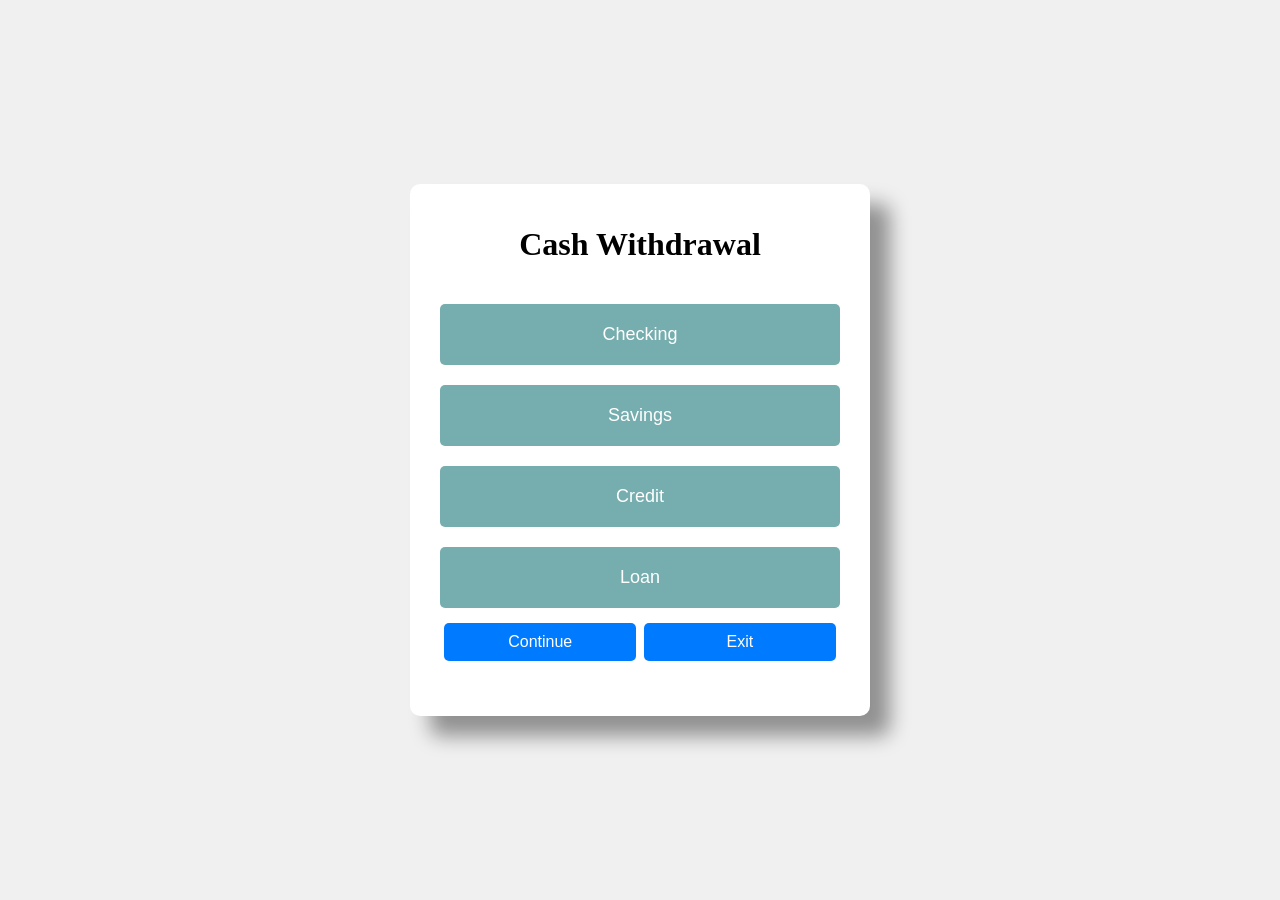
==== cashwithdrawal.html @ 851a3417 "cash withdrawal page" ====
<!DOCTYPE html>
<html lang="en">

<head>
    <meta charset="UTF-8">
    <meta name="viewport" content="width=device-width, initial-scale=1.0">
    <title>Cash Withdrawal</title>
</head>

<body>
    <div class="container">
        <h1>Cash Withdrawal</h1>
        <form action="/withdraw" method="post">
            <div class="button-container">
                <button type="submit" name="account-type" value="checking" class="large-button"
                    onclick="selectAccount('Checking')">Checking</button>
                <button type="submit" name="account-type" value="savings" class="large-button"
                    onclick="selectAccount('Savings')">Savings</button>
                <button type="submit" name="account-type" value="credit" class="large-button"
                    onclick="selectAccount('Credit')">Credit</button>
                <button type="submit" name="account-type" value="loan" class="large-button"
                    onclick="selectAccount('Loan')">Loan</button>
                <div class="small-button-container">
                    <button type="button" class="small-button"
                        onclick="window.location.href='/continue'">Continue</button>
                    <button type="button" class="small-button" onclick="window.location.href='/exit'">Exit</button>
                </div>
            </div>
        </form>
    </div>

    <style>
        body {
            display: flex;
            justify-content: center;
            align-items: center;
            height: 100vh;
            margin: 0;
            background-color: #f0f0f0;
        }

        .container {
            background-color: white;
            padding: 20px;
            border-radius: 10px;
            box-shadow: 20px 20px 20px rgba(0, 0, 0, 0.4);
            text-align: center;
        }

        .button-container {
            padding: 10px;
            border-radius: 5px;
            margin-bottom: 20px;
        }

        .large-button {
            width: 100%;
            padding: 20px;
            margin: 10px 0;
            font-size: 18px;
            cursor: pointer;
            background-color: #76adae;
            color: white;
            border: none;
            border-radius: 5px;
        }

        .large-button:hover {
            background-color: #0056b3;
        }

        .small-button-container {
            display: flex;
            justify-content: space-between;
        }

        .small-button {
            width: 48%;
            padding: 10px;
            margin: 5px 1%;
            font-size: 16px;
            cursor: pointer;
            background-color: #007bff;
            color: white;
            border: none;
            border-radius: 5px;
        }

        .small-button:hover {
            background-color: #0056b3;
        }
    </style>

    <script>
        function selectAccount(accountType) {
            alert('You selected ' + accountType);
        }
    </script>
</body>

</html>
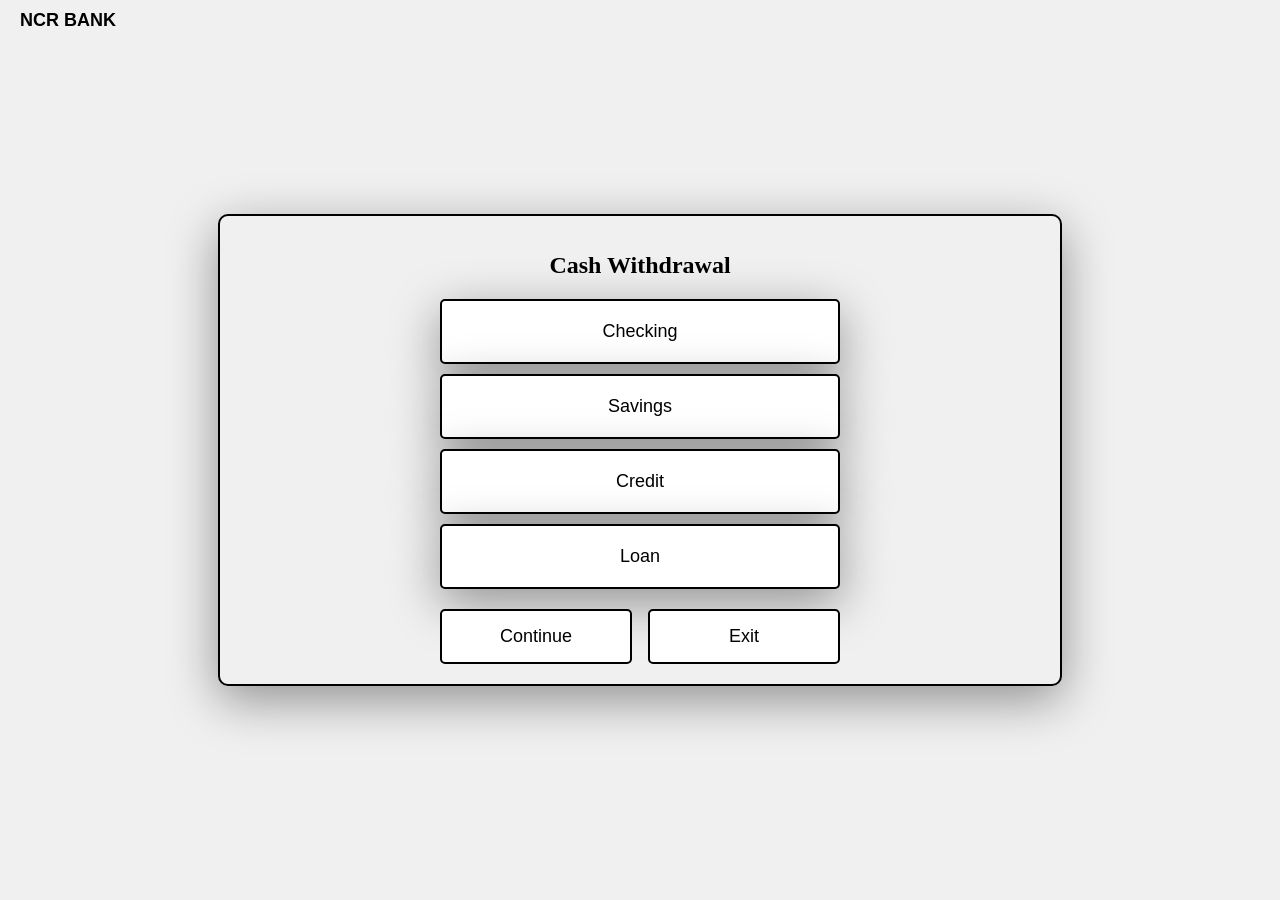
==== commit 9abb093a: "consistent design and page navigation for some buttons" ====
--- a/cashwithdrawal.html
+++ b/cashwithdrawal.html
@@ -8,6 +8,9 @@
 </head>
 
 <body>
+
+    <div class="ncr-bank">NCR BANK</div>
+
     <div class="container">
         <h1>Cash Withdrawal</h1>
         <form action="/withdraw" method="post">
@@ -20,11 +23,10 @@
                     onclick="selectAccount('Credit')">Credit</button>
                 <button type="submit" name="account-type" value="loan" class="large-button"
                     onclick="selectAccount('Loan')">Loan</button>
-                <div class="small-button-container">
-                    <button type="button" class="small-button"
-                        onclick="window.location.href='/continue'">Continue</button>
-                    <button type="button" class="small-button" onclick="window.location.href='/exit'">Exit</button>
-                </div>
+            </div>
+            <div class="small-button-container">
+                <button type="button" class="small-button" onclick="window.location.href='/continue'">Continue</button>
+                <button type="button" class="small-button" onclick="window.location.href='/exit'">Exit</button>
             </div>
         </form>
     </div>
@@ -40,54 +42,74 @@
         }
 
         .container {
-            background-color: white;
+            display: flex;
+            flex-direction: column;
+            align-items: center;
+            justify-content: center;
+            width: 800px;
             padding: 20px;
+            border: 2px solid #000;
             border-radius: 10px;
-            box-shadow: 20px 20px 20px rgba(0, 0, 0, 0.4);
-            text-align: center;
+            background-color: #f0f0f0;
+            box-shadow: 0 14px 50px rgba(0, 0, 0, 0.4);
+        }
+
+        h1 {
+            margin-bottom: 20px;
+            font-size: 24px;
         }
 
         .button-container {
-            padding: 10px;
-            border-radius: 5px;
-            margin-bottom: 20px;
+            width: 400px;
+            display: flex;
+            flex-direction: column;
+            gap: 10px;
         }
 
         .large-button {
             width: 100%;
             padding: 20px;
-            margin: 10px 0;
             font-size: 18px;
+            box-shadow: 0 14px 50px rgba(0, 0, 0, 0.4);
             cursor: pointer;
-            background-color: #76adae;
-            color: white;
-            border: none;
+            background-color: #fff;
+            border: 2px solid #000;
             border-radius: 5px;
         }
 
         .large-button:hover {
-            background-color: #0056b3;
+            background-color: #d9d9d9;
         }
 
         .small-button-container {
             display: flex;
             justify-content: space-between;
+            margin-top: 20px;
+            width: 100%;
         }
 
         .small-button {
             width: 48%;
-            padding: 10px;
-            margin: 5px 1%;
-            font-size: 16px;
+            padding: 15px;
+            font-size: 18px;
             cursor: pointer;
-            background-color: #007bff;
-            color: white;
-            border: none;
+            background-color: #fff;
+            border: 2px solid #000;
             border-radius: 5px;
         }
 
         .small-button:hover {
-            background-color: #0056b3;
+            background-color: #d9d9d9;
+        }
+
+        .ncr-bank {
+            position: absolute;
+            top: 10px;
+            left: 20px;
+            font-size: 18px;
+            font-weight: bold;
+            font-family: Arial, sans-serif;
+            color: #000;
         }
     </style>
 
